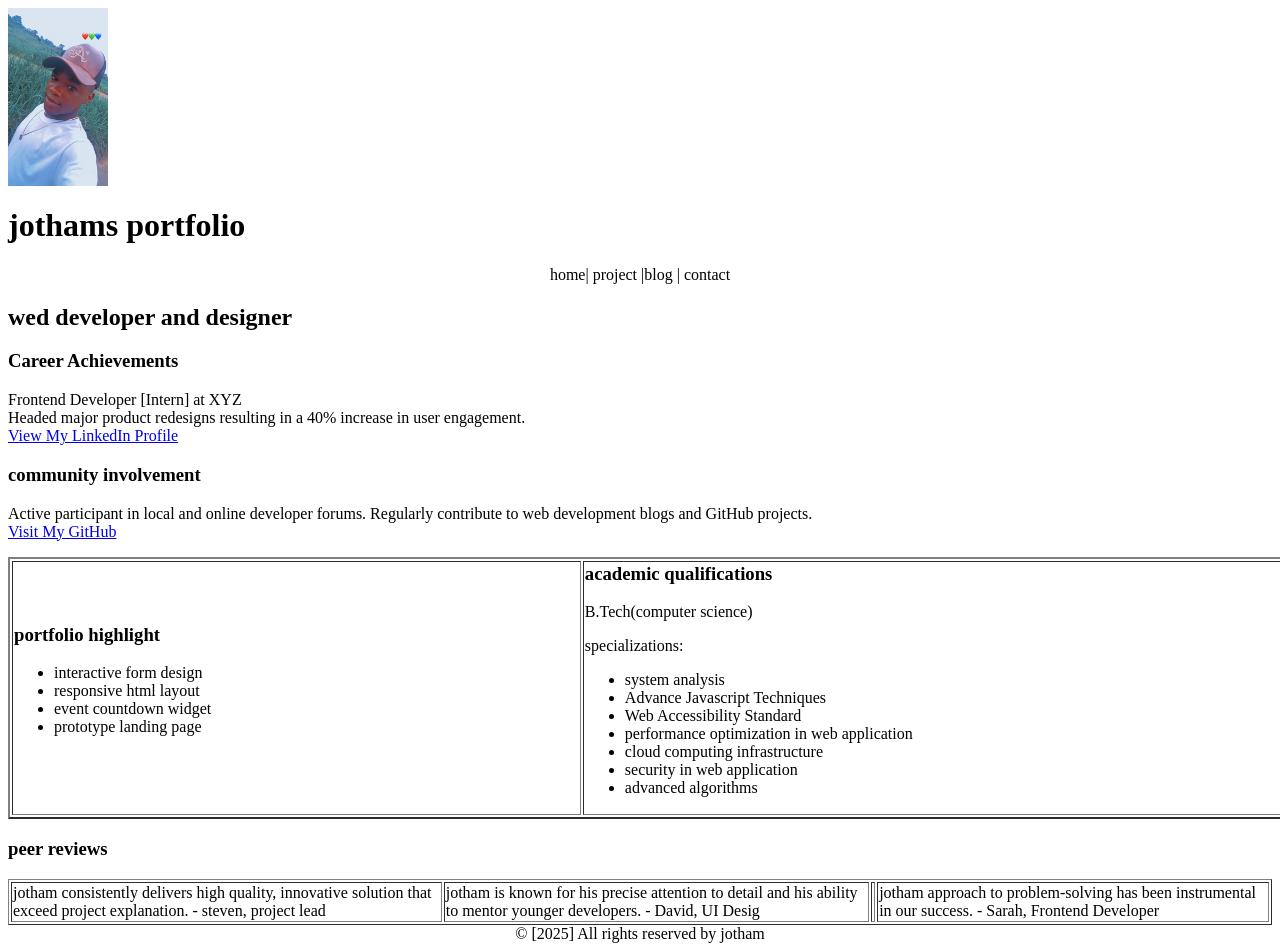
==== potfolio.html @ 197b70c8 "my portfolio" ====
<Doctype html>
<html>
<head>
<meta charset="UTF-8"
<meta name="viewport" content="width=divice-width,initial-scale=1.0">
<title>portfolio of jotham</title>
<img src="myphoto.jpeg" width="100px" hight="100px" center>
</div>
</head>
<boby>
    <header>
 <h1 style="text-align;center">jothams portfolio</h1>
    <p style="text-align:center;">home| project |blog | contact</p>
    </header>
    <h2 style="text-align;">wed developer and designer</h2>
    <table border="2"width=120%>
        <tr>
            <td>
                <h3>portfolio highlight</h3>
                <ul>
                    <li>interactive form design</li>
                    <li>responsive html layout</li>
                    <li>event countdown widget</li>
                    <li>prototype landing page</li>
                </ul>
                </td>
                  <h3>Career Achievements</h3>
                <p>Frontend Developer [Intern] at XYZ<br>Headed major product redesigns resulting in a 40% increase in user engagement.<br><a href=https://www.linkedin.com/in/jotham-ifeanyi-bb92a244b>View My LinkedIn Profile</a></p>
                <h3>community involvement</h3>
                <p>                <p>Active participant in local and online developer forums. Regularly contribute to web development blogs and GitHub projects.<br><a href="#">Visit My GitHub</a></p>
            </td>
            <td>
                <h3>academic qualifications</h3>
                <p>B.Tech(computer science)</p>
                <p>specializations:</p>
                <ul>
                    <li>system analysis</li>
                    <li>Advance Javascript Techniques</li>
                    <li>Web Accessibility Standard</li>
                    <li>performance optimization in web application</li>
                    <li>cloud computing infrastructure</li>
                    <li>security in web application</li>
                    <li>advanced algorithms</li>
                </ul>
            </td>
        </tr>
        </table>
        <h3>peer reviews</h3>
        <table border="1"widget="100%">
            <tr>
                           <td>jotham consistently delivers high quality, innovative solution that exceed project explanation. - steven, project lead</td>
                           <td>          jotham is known for his precise attention to detail and his ability to mentor younger developers. - David, UI Desig  </td>
                           <td>            <td>jotham approach to problem-solving has been instrumental in our success. - Sarah, Frontend Developer</td>
            </tr>
            </table>
            <footer style="text-align:center">
                        © [2025] All rights reserved by jotham
            </footer>     
    </boby>
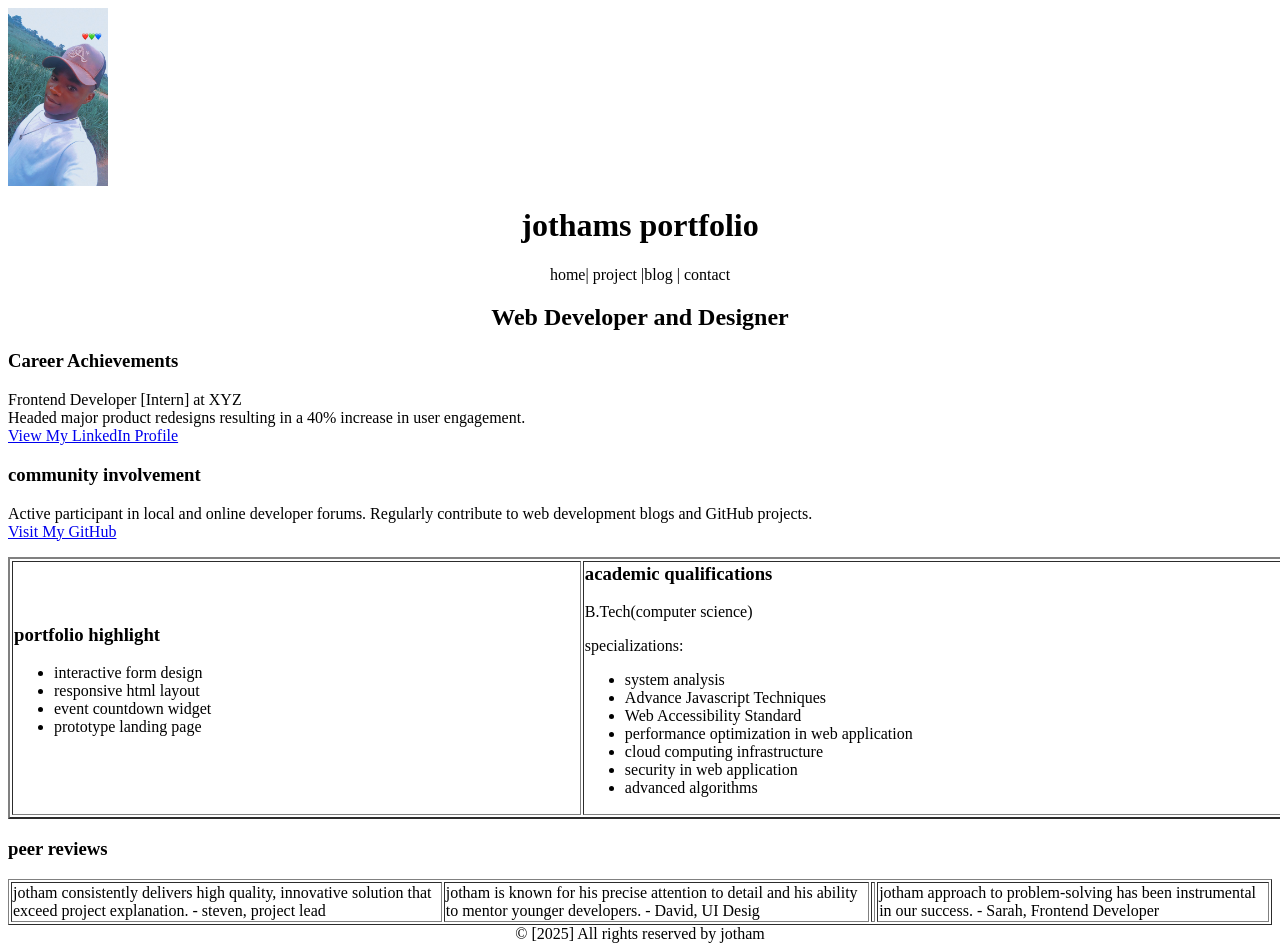
==== commit 5cef7624: "First commit" ====
--- a/potfolio.html
+++ b/potfolio.html
@@ -9,10 +9,10 @@
 </head>
 <boby>
     <header>
- <h1 style="text-align;center">jothams portfolio</h1>
-    <p style="text-align:center;">home| project |blog | contact</p>
+ <h1 style="text-align:center">jothams portfolio</h1>
+    <p style="text-align:center">home| project |blog | contact</p>
     </header>
-    <h2 style="text-align;">wed developer and designer</h2>
+   <h2 style="text-align: center;">Web Developer and Designer</h2>
     <table border="2"width=120%>
         <tr>
             <td>
